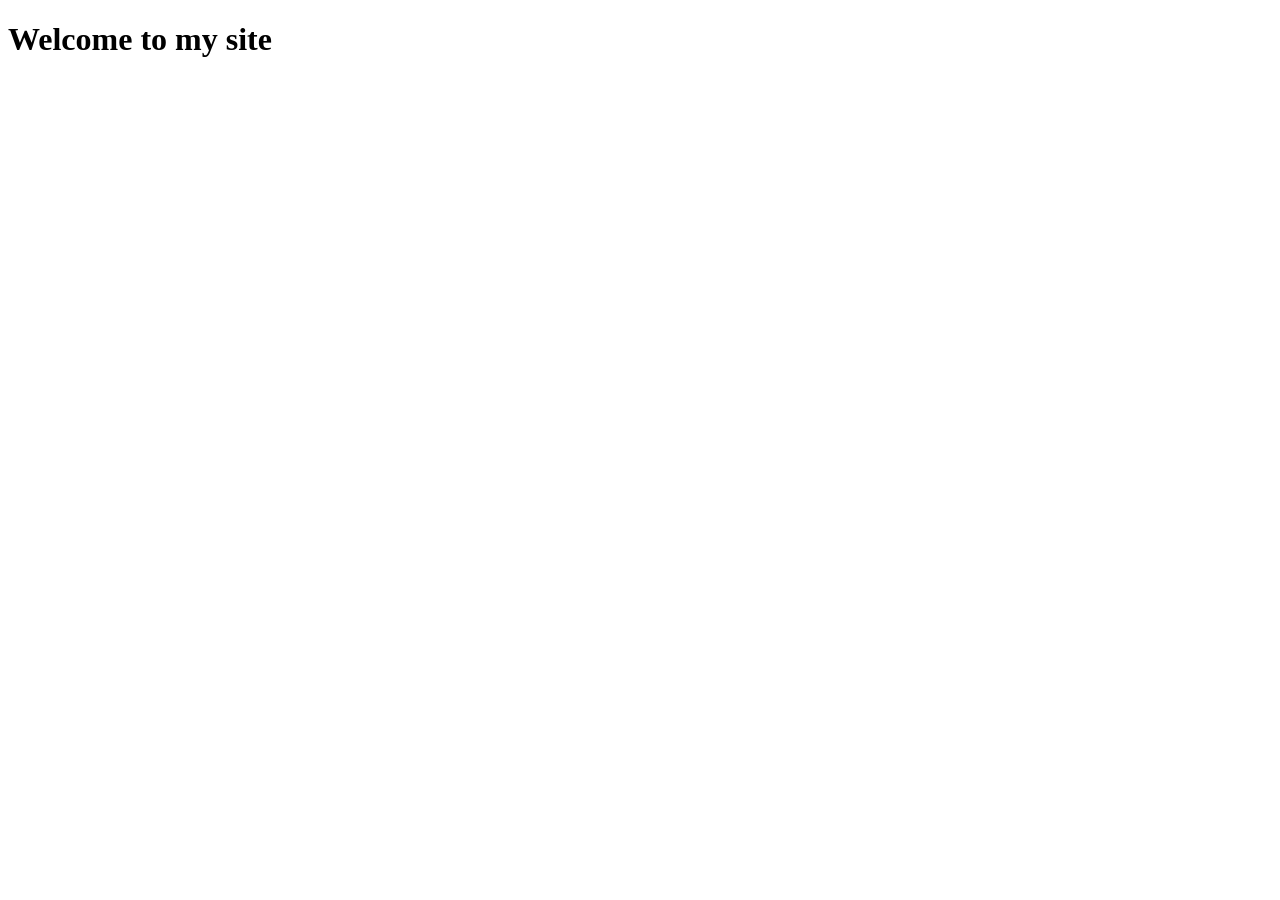
==== source/index.html @ 010cf05a "updated folder/files layout" ====
<!DOCTYPE html>
<html lang="en">
<head>
    <meta charset="UTF-8">
    <meta name="viewport" content="width=device-width, initial-scale=1.0">
    <title>Document</title>
</head>
<body>
    <header>
        <div>
            <h1>Welcome to my site</h1>
        </div>
    </header>
</body>
</html>
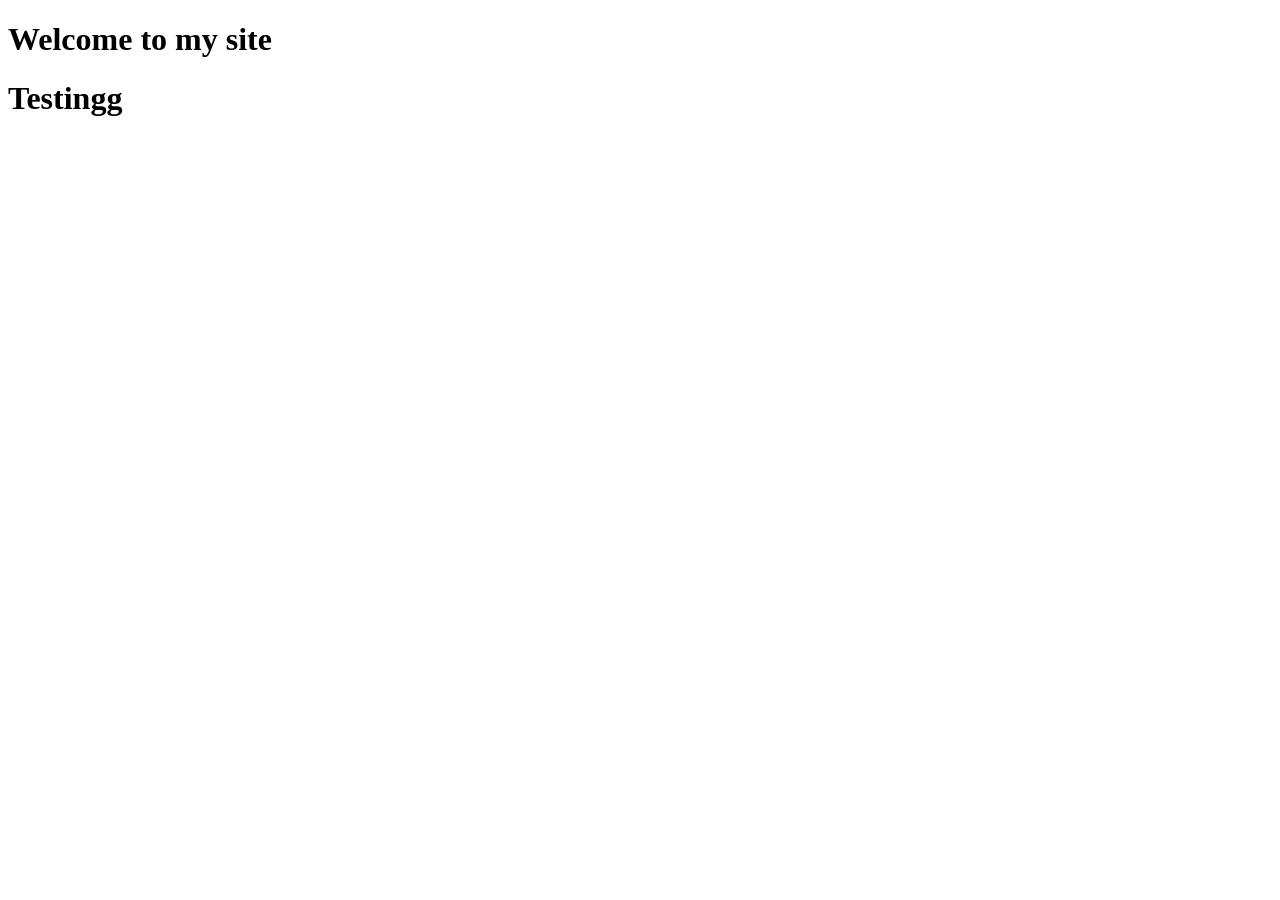
==== commit 31561ec9: "Testing" ====
--- a/source/index.html
+++ b/source/index.html
@@ -9,6 +9,7 @@
     <header>
         <div>
             <h1>Welcome to my site</h1>
+            <h1>Testingg</h1>
         </div>
     </header>
 </body>
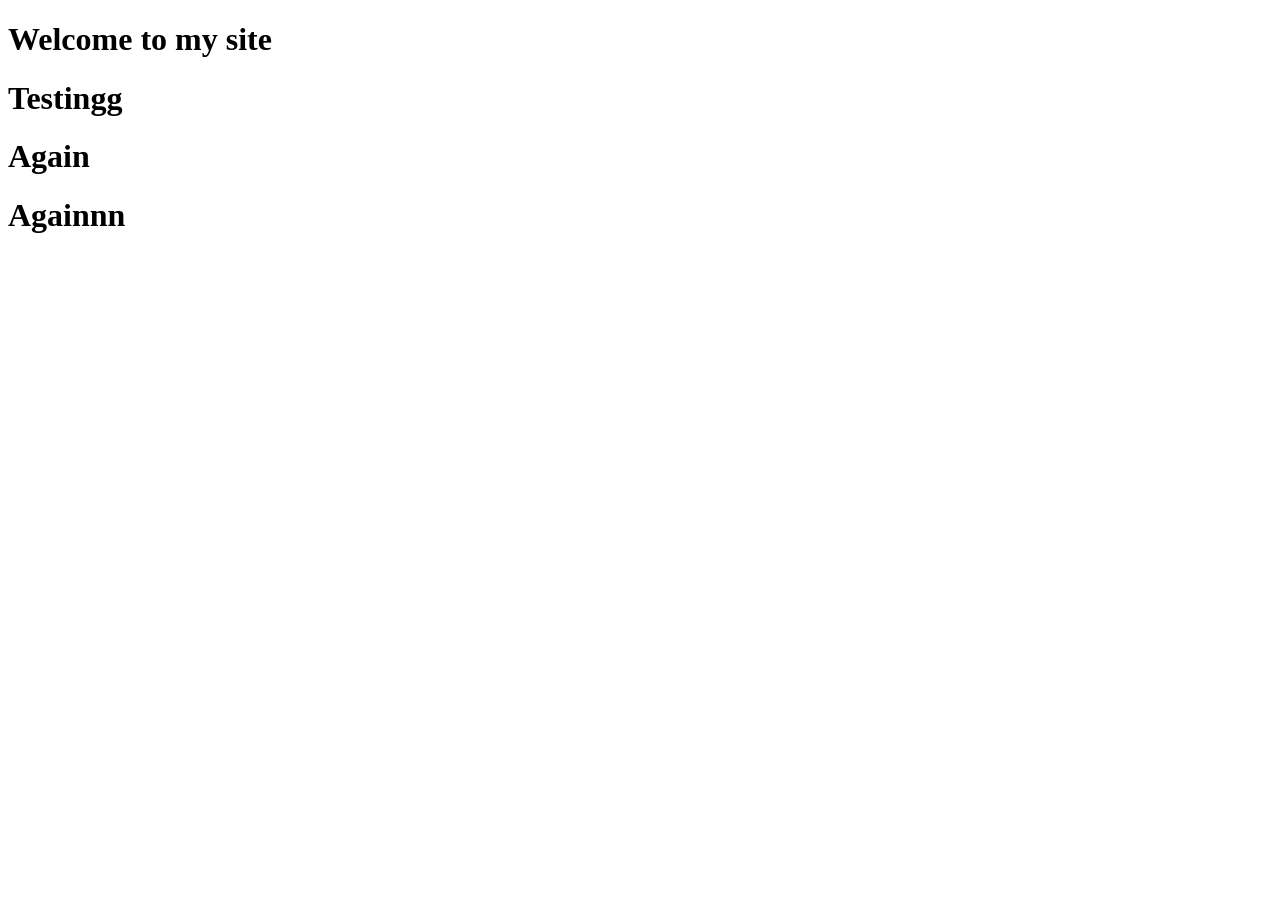
==== commit 9a8e5a8b: "Index.Html" ====
--- a/source/index.html
+++ b/source/index.html
@@ -10,6 +10,8 @@
         <div>
             <h1>Welcome to my site</h1>
             <h1>Testingg</h1>
+            <h1>Again</h1>
+            <h1>Againnn</h1>
         </div>
     </header>
 </body>
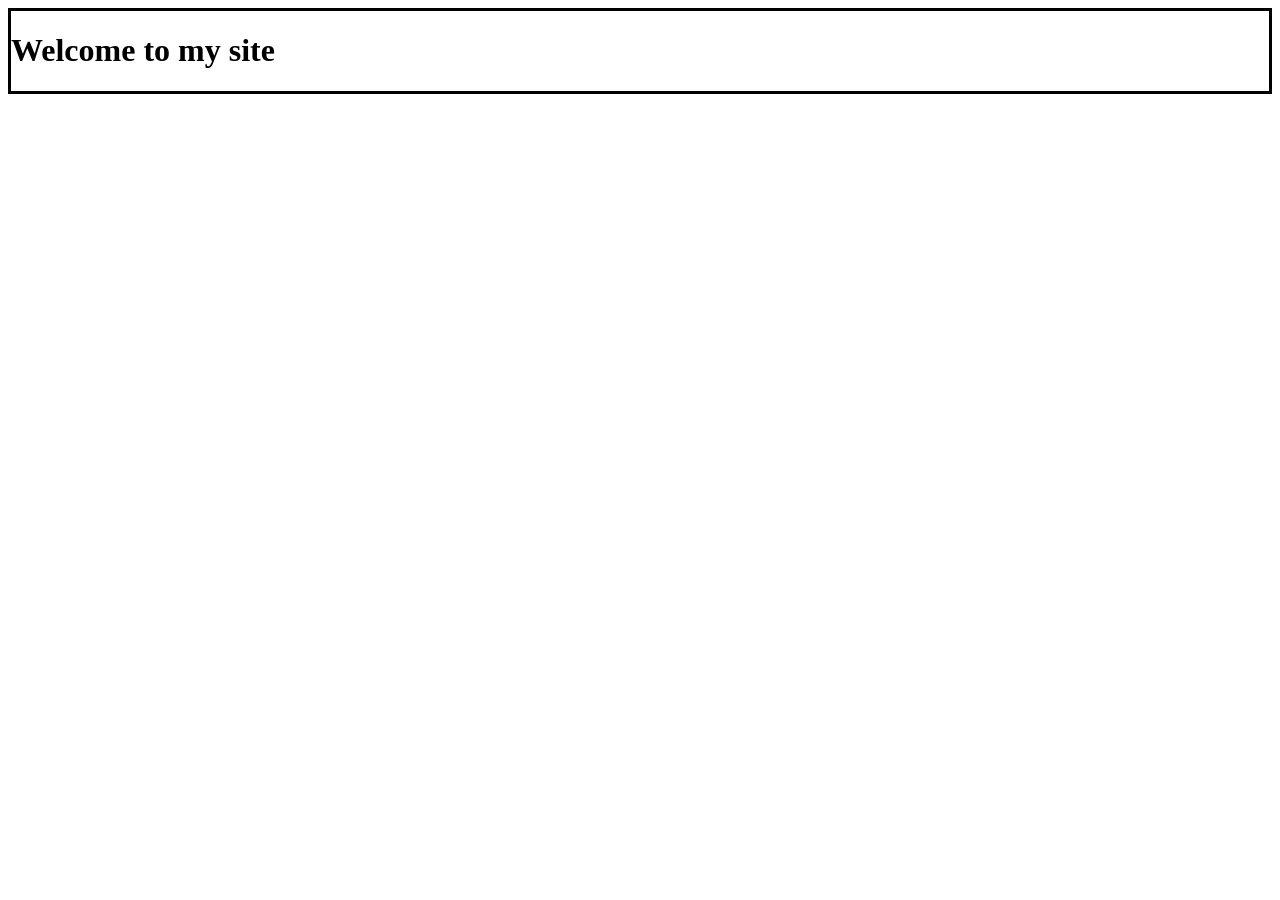
==== commit 35391692: "Added css to index.html" ====
--- a/source/index.html
+++ b/source/index.html
@@ -3,15 +3,13 @@
 <head>
     <meta charset="UTF-8">
     <meta name="viewport" content="width=device-width, initial-scale=1.0">
+    <link rel="stylesheet" href="index.css">
     <title>Document</title>
 </head>
 <body>
     <header>
         <div>
             <h1>Welcome to my site</h1>
-            <h1>Testingg</h1>
-            <h1>Again</h1>
-            <h1>Againnn</h1>
         </div>
     </header>
 </body>
--- a/source/index.css
+++ b/source/index.css
@@ -0,0 +1,3 @@
+header{
+    border: 3px solid black;
+}
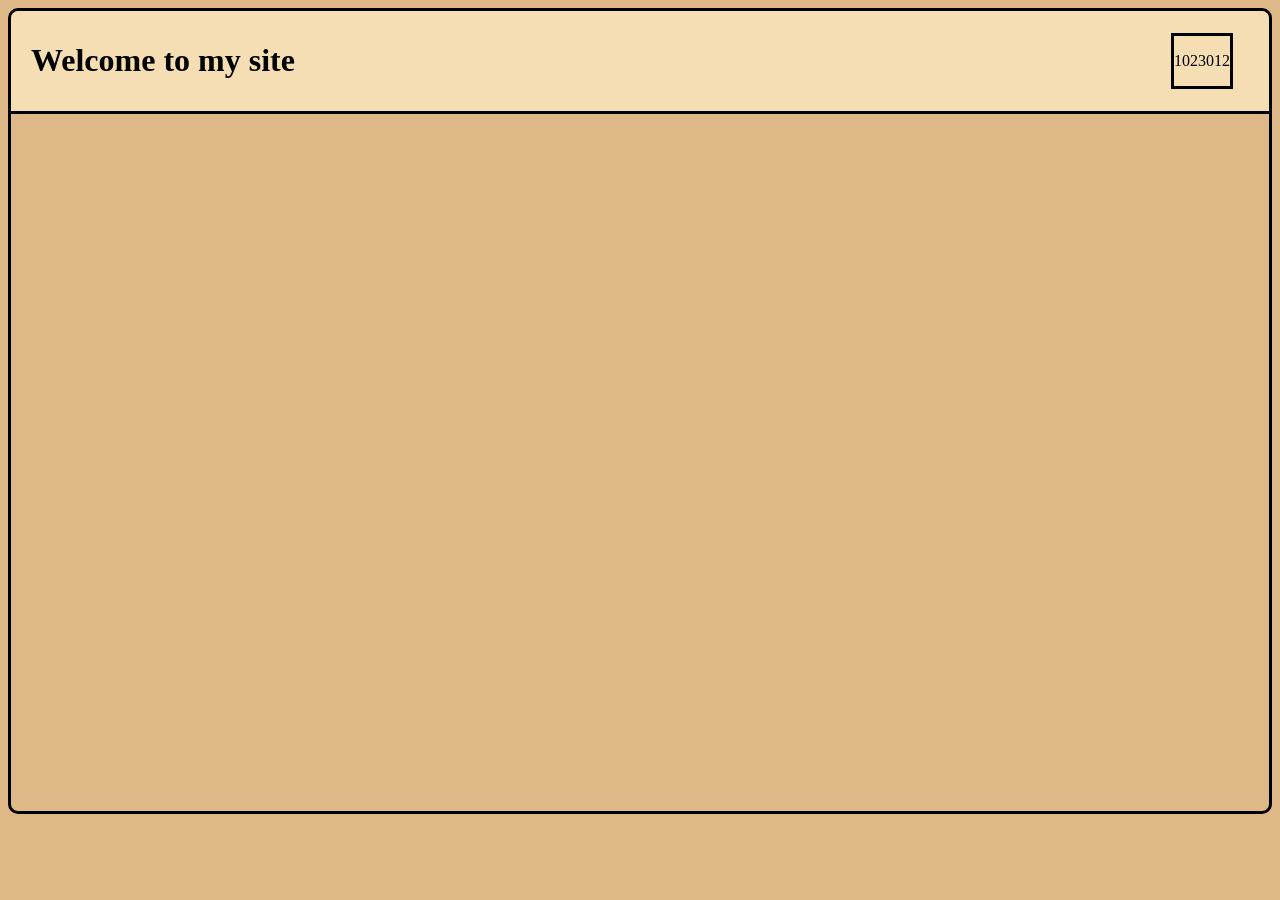
==== commit 2895759b: "Added js and some Css changes" ====
--- a/source/index.html
+++ b/source/index.html
@@ -11,6 +11,11 @@
         <div>
             <h1>Welcome to my site</h1>
         </div>
+        <div id="Clock">
+            <p>1023012</p>
+        </div>
     </header>
+
+
 </body>
 </html>
--- a/source/index.css
+++ b/source/index.css
@@ -1,3 +1,26 @@
-header{
+body{
     border: 3px solid black;
+    border-radius: 10px;
+    background-color: burlywood;
+    min-height: 800px;
+}
+
+header {
+    display: grid;
+    grid-template-columns: 1fr auto 1em;  
+    align-items: center;
+    border-bottom: 3px solid black;
+    border-top-left-radius: 8px;
+    border-top-right-radius: 8px;
+    background-color: wheat;
+    padding: 10px 20px;
+}
+
+#Clock {
+    border: 3px solid black;
+    justify-self: start;  
+}
+
+header h1 {  
+    justify-self: center;  
 }
